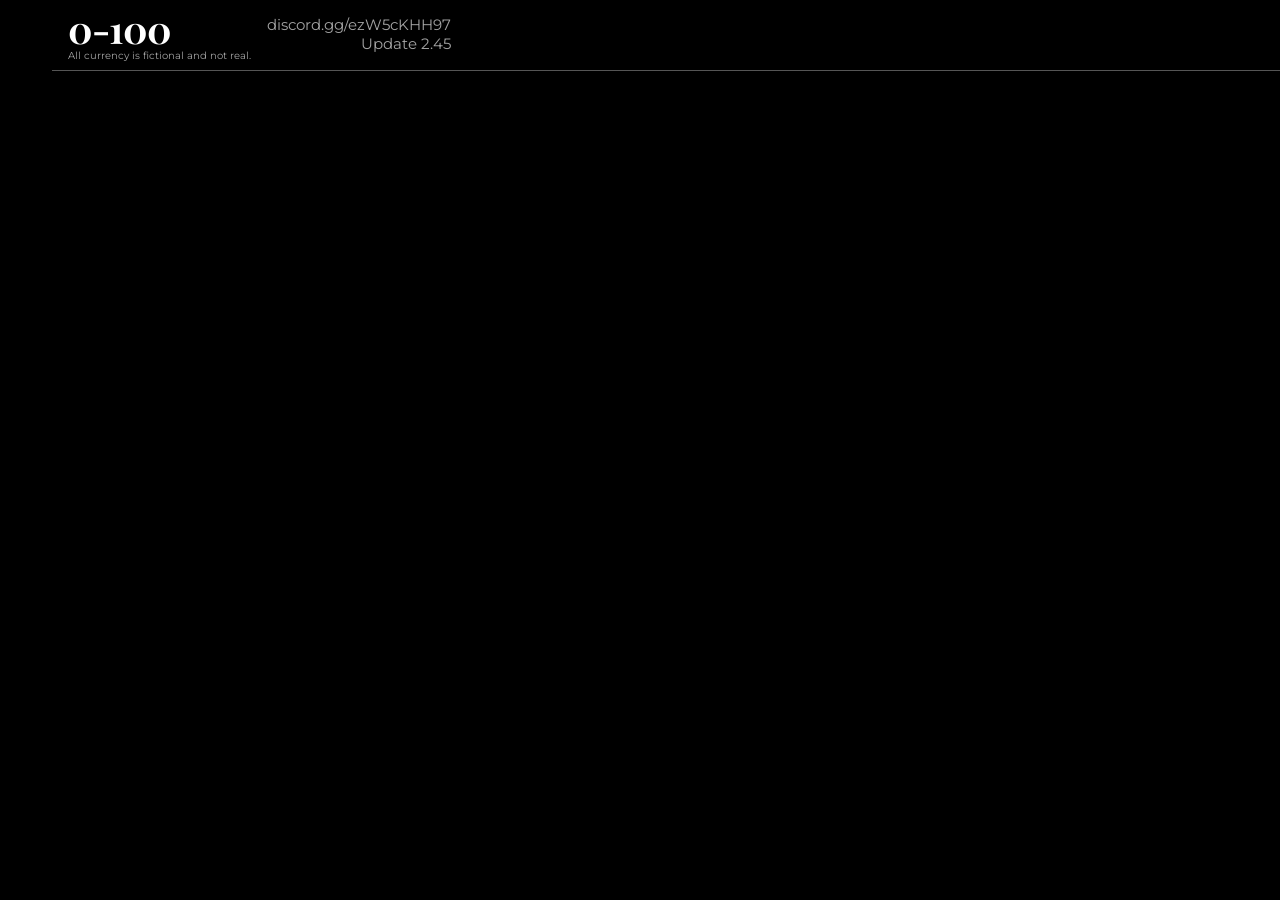
==== game.html @ 3953e7c6 "Add files via upload" ====
<!DOCTYPE html><html lang="en"><head><meta charset="utf-8"><meta name="viewport" content="width=device-width,initial-scale=1"><title>0-100</title><link rel="icon" type="image/x-icon" href="./img/icon.png">
<link rel="preconnect" href="https://fonts.googleapis.com"><link href="https://fonts.googleapis.com/css2?family=Montserrat:wght@300;400;500;800;900&family=Playfair+Display:wght@600;700;900&display=swap" rel="stylesheet">
<link rel="stylesheet" href="css/style.css"><link rel="stylesheet" href="css/update245.css"></head><body data-view="game">
<aside id="sb" class="sb" aria-label="Main menu" hidden>
<button id="sbt" class="sbi" aria-expanded="false" aria-controls="sbn" aria-label="Toggle menu"><svg viewBox="0 0 24 24" aria-hidden="true"><path d="M3 6h18M3 12h18M3 18h18" stroke="currentColor" stroke-width="3" stroke-linecap="round"/></svg><span class="sbl">Menu</span></button>
<div id="sbn" role="navigation" aria-label="Pages">
<a class="sbi" href="#" aria-label="Home"><svg viewBox="0 0 24 24" aria-hidden="true"><path d="M3 11l9-8 9 8v10h-6v-6H9v6H3z" fill="currentColor"/></svg><span class="sbl">Home</span></a>
<a class="sbi" href="#rankup" aria-label="Rank-Up"><svg viewBox="0 0 24 24" aria-hidden="true"><polyline points="2,18 8,11 12,15 20,6" fill="none" stroke="currentColor" stroke-width="3" stroke-linecap="round" stroke-linejoin="round"/><polyline points="14,5 21,5 21,12" fill="none" stroke="currentColor" stroke-width="3" stroke-linecap="round" stroke-linejoin="round"/></svg><span class="sbl">Rank-Up</span></a>
<a class="sbi" href="#dailyspin" aria-label="Daily Spin"><svg viewBox="0 0 24 24" aria-hidden="true"><circle cx="12" cy="12" r="10" fill="none" stroke="currentColor" stroke-width="2"/><path d="M12 2v20M2 12h20M5 5l14 14M19 5L5 19" stroke="currentColor" stroke-width="1.5"/></svg><span class="sbl">Daily Spin</span></a>
<a class="sbi" href="#shop" aria-label="Gem-Shop"><svg viewBox="0 0 24 24" aria-hidden="true"><path d="M3 9l2-5h14l2 5v2H3zM4 12h16v8H4z" fill="currentColor"/><rect x="9" y="14" width="6" height="6" fill="#000000"/></svg><span class="sbl">Gem-Shop</span></a>
<a class="sbi" href="#inventory" aria-label="Inventory"><svg viewBox="0 0 24 24" aria-hidden="true"><circle cx="12" cy="7" r="4.5" fill="currentColor"/><path d="M3 22c0-5 4-8 9-8s9 3 9 8z" fill="currentColor"/></svg><span class="sbl">Inventory</span></a>
<a class="sbi" href="#quests" aria-label="Quests"><svg viewBox="0 0 24 24" aria-hidden="true"><circle cx="12" cy="9" r="7" fill="currentColor"/><path d="M8 15l-2 8 6-3 6 3-2-8z" fill="currentColor"/></svg><span class="sbl">Quests</span></a></div></aside>
<nav><div class="brand"><a class="logo" href="#">0-100</a><small>All currency is fictional and not real.</small></div>
<div id="acct" class="acct" hidden><div class="hsp"><span class="tip">TIP: Press backspace to toggle between calculator and main site.</span></div><div class="ac"><button type="button" class="pl big" id="hb-user" aria-label="Account: click to change username"><span id="hb-un"></span><span id="hb-tag" class="tagline"></span><span id="hb-rank"></span></button></div>
<div class="ac"><small>Next Rank:</small><div class="pl" id="hb-next"></div></div>
<div class="hr"><div class="ac"><small>01O0coin Balance:</small><div class="pl" id="hb-bal"></div></div><div class="ac"><small>Gems:</small><div class="pl" id="hb-gems"></div></div></div></div>
<div class="brandr"><span class="url">discord.gg/ezW5cKHH97</span><span class="url ver">Update 2.45</span></div></nav>
<main id="app"></main><div id="toast"></div>
<script src="js/toggle.js"></script><script src="js/loader.js"></script></body></html>
---- css/style.css ----
:root{--bg:#000000;--side:#000000;--panel:#0a0a0a;--line:#ffffff;--mute:#a3a3a3}
*{box-sizing:border-box}
body{margin:0;padding-left:52px;background:var(--bg);color:#fff;font:400 16px/1.4 Montserrat,system-ui,sans-serif;min-height:100vh}
nav{display:flex;align-items:center;gap:16px;min-height:70px;padding:6px 20px 6px 16px;background:var(--bg);box-shadow:0 8px 20px #0006;position:sticky;top:0;z-index:5;flex-wrap:wrap}
.logo{font-size:42px;font-weight:900;letter-spacing:-2px;color:#fff;text-decoration:none}
#mid{flex:1;display:flex;justify-content:center}
.url{color:var(--mute);font-size:20px}
.pill,#un{border:3px solid var(--line);border-radius:999px;background:transparent;color:var(--line);padding:6px 26px;font:400 17px Montserrat,sans-serif;text-align:center;min-width:230px;outline:0}
#un::placeholder{color:var(--line)}#un{color:#fff}
main{padding:14px 50px 40px}
.sec{font-size:23px;font-weight:400;margin:6px 0 16px}
.welcome{text-align:center;padding-top:40px;display:flex;flex-direction:column;align-items:center;gap:16px}
.welcome h1{font-size:44px;font-weight:400;margin:0}
.welcome input{width:370px;max-width:100%;border:3px solid var(--line);border-radius:22px;background:transparent;color:#fff;font:400 24px Montserrat,sans-serif;text-align:center;padding:14px;outline:0}
.welcome input::placeholder{color:var(--line)}
.pillbtn{border:3px solid var(--line);border-radius:999px;background:transparent;color:#fff;font:400 22px Montserrat,sans-serif;padding:4px 22px;cursor:pointer;transition:.15s}.pillbtn:hover{background:#ffffff33}
.cards{display:grid;grid-template-columns:repeat(6,1fr);gap:18px}
@media(max-width:1000px){.cards{grid-template-columns:repeat(3,1fr)}}@media(max-width:600px){.cards{grid-template-columns:repeat(2,1fr)}nav .url{display:none}main{padding:12px 16px}}
.card{position:relative;aspect-ratio:270/350;border-radius:20px;overflow:hidden;color:#fff;text-decoration:none;display:flex;align-items:center;justify-content:center;transition:transform .2s,box-shadow .2s;box-shadow:0 6px 16px #0007}
.card:hover{transform:translateY(-8px) scale(1.04);box-shadow:0 16px 32px #ffffff55}
.card .big{font-size:84px;filter:drop-shadow(0 6px 6px #0006)}.card .sm{position:absolute;font-size:44px;top:14px;left:14px}
.card .nm{position:absolute;bottom:12px;left:0;right:0;text-align:center;font-weight:900;font-size:26px;text-shadow:0 3px 0 #0005}
.badge{position:absolute;top:14px;left:0;background:#fbbf24;color:#a16207;font-weight:900;font-style:normal;font-size:18px;padding:4px 14px;border-radius:0 8px 8px 0}
.c-plinko{background:url(../img/plinko.png) center/cover,linear-gradient(#8b5cf6,#d946ef 85%,#ec4899)}
.c-mines{background:url(../img/mines.png) center/cover,linear-gradient(135deg,#1d4ed8,#0ea5e9)}
.c-crash{background:url(../img/crash.png) center/cover,linear-gradient(135deg,#fcd34d 0 48%,#2563eb 48%)}
.c-chicken{background:url(../img/chicken.png) center/cover,linear-gradient(#7c3aed,#2563eb)}
.c-flip{background:url(../img/flip.png) center/cover,linear-gradient(#16a34a,#22c55e)}
.c-aviamasters{background:url(../img/aviamasters.png) center/cover,linear-gradient(#7dd3fc,#2563eb 60%,#dc2626)}
.wallet{border:3px solid var(--line);border-radius:30px;background:var(--panel);padding:18px 26px;max-width:880px}
.wtop{display:flex;align-items:center;gap:20px;flex-wrap:wrap}.wi{font-size:76px}.wtop>div{flex:1;min-width:200px}.wtop small{font-size:24px}
.big2{font-size:46px;color:var(--line);line-height:1.1}
.stats{margin-top:14px;border:3px solid var(--line);border-radius:26px;padding:12px 18px;font-size:22px;display:grid;gap:2px}
.sh{text-align:center}.pl{display:flex;gap:24px;flex-wrap:wrap;font-size:21px}
.g{color:#22c55e}.r{color:#ef4444}.stats b{font-weight:500}
.gt{font-size:44px;font-weight:300;margin:0 0 8px}
.frame{border:3px solid var(--line);border-radius:26px;padding:16px;display:flex;height:calc(100vh - 190px);min-height:560px;overflow:hidden}
.btn{background:#22c55e;color:#04210f;border:0;border-radius:10px;padding:12px 18px;font:800 15px Montserrat,sans-serif;cursor:pointer}
.btn:hover{filter:brightness(1.1)}.btn:disabled{opacity:.4;cursor:not-allowed}.btn.alt{background:#f59e0b}.btn.dim{background:#262626;color:#fff}
.play{display:grid;grid-template-columns:270px minmax(0,1fr);grid-template-rows:minmax(0,1fr);gap:16px;flex:1;width:100%;min-height:0}@media(max-width:800px){.frame{height:auto;overflow:visible}.play{grid-template-columns:1fr;grid-template-rows:auto}.stage{min-height:440px}}
.side{background:var(--panel);border-radius:14px;padding:16px;display:grid;gap:10px;align-content:start;overflow:auto;min-height:0}
.side input,.side select{padding:10px;border-radius:8px;border:1px solid #262626;background:#141414;color:#fff;width:100%;font-size:15px}
.side label{color:var(--mute);font-size:13px}.betrow{display:flex;gap:6px}.mini{background:#262626;color:#fff;border:0;border-radius:8px;padding:0 12px;cursor:pointer}
.stage{background:var(--panel);border-radius:14px;padding:14px;text-align:center;min-height:0;display:flex;flex-direction:column;justify-content:center;align-items:stretch;overflow:auto}
canvas{max-width:100%;background:#050505;border-radius:10px}.stage>canvas{flex:1 1 0;min-height:0;width:100%;object-fit:contain}
.grid5{display:grid;grid-template-columns:repeat(5,1fr);gap:8px;width:min(100%,calc(100vh - 340px),560px);min-width:240px;margin:auto}
.tile{aspect-ratio:1;border:0;border-radius:10px;background:#262626;font-size:30px;cursor:pointer}.tile:hover{background:#404040}.tile.ok{background:#14532d}.tile.bad{background:#7f1d1d}.tile.ghost{opacity:.45}
.mult{font-size:48px;font-weight:900;margin:10px 0}.lanes{display:flex;gap:6px;overflow-x:auto;padding:8px 0}
.lane{min-width:74px;height:120px;border-radius:10px;background:#1a1a1a;display:flex;flex-direction:column;align-items:center;justify-content:space-between;padding:8px;font-size:12px;color:var(--mute)}.lane span{font-size:30px}.lane.cur{outline:2px solid #22c55e}
#coin{width:clamp(130px,24vmin,240px);height:clamp(130px,24vmin,240px);margin:20px auto;border-radius:50%;background:radial-gradient(#fde047,#d97706);display:flex;align-items:center;justify-content:center;font-size:clamp(54px,10vmin,100px);font-weight:900;color:#78350f}
#coin.spin{animation:fl .7s}@keyframes fl{to{transform:rotateY(1080deg)}}
.hist{color:var(--mute);font-size:13px;margin-top:8px}
#toast{position:fixed;bottom:24px;left:50%;transform:translate(-50%,30px);background:var(--panel);border:2px solid var(--line);padding:12px 20px;border-radius:12px;opacity:0;transition:.25s;pointer-events:none;z-index:30}#toast.on{opacity:1;transform:translate(-50%,0)}
@media(prefers-reduced-motion:reduce){*{animation:none!important;transition:none!important}}

.c-doubleornothing{background:url(../img/doubleornothing.png) center/cover,linear-gradient(#86efac,#16a34a)}
.c-blackjack{background:url(../img/blackjack.png) center/cover,linear-gradient(#171717,#0f766e)}
.card .nm{padding:0 6px;line-height:1.05;font-size:22px}
.brand{display:flex;flex-direction:column;line-height:1}.brand small{font-size:10px;color:var(--mute);margin-top:3px;white-space:nowrap}
.logo{font-size:38px}
.c-cases{background:url(../img/cases.png) center/cover,linear-gradient(135deg,#f59e0b,#92400e)}
.felt{background:repeating-linear-gradient(45deg,rgba(255,255,255,.03) 0 2px,transparent 2px 5px),radial-gradient(ellipse at 50% 40%,#1f8a52 0%,#14633f 55%,#0b3b27 100%);box-shadow:inset 0 0 70px #000a}

[hidden]{display:none!important}
.sb{position:fixed;left:0;top:0;bottom:0;width:52px;background:var(--side);transition:width .25s ease;overflow:hidden;z-index:30;padding-top:12px}.sb.open{width:196px;box-shadow:6px 0 24px #000a}
.sbi{display:flex;align-items:center;gap:14px;height:46px;padding:0 13px;color:#fff;text-decoration:none;background:none;border:0;font:500 20px Montserrat,sans-serif;cursor:pointer;width:100%;white-space:nowrap}
.sbi svg{width:26px;height:26px;flex:none}.sbi:hover{background:#ffffff14}.sbi:focus-visible{outline:2px solid #fff;outline-offset:-2px}.sbl{opacity:0;transition:opacity .2s}.sb.open .sbl{opacity:1}
.brand{display:flex;flex-direction:column;line-height:1}.brand small{font-size:10px;color:var(--mute);margin-top:3px;white-space:nowrap}
.acct{flex:1;display:flex;gap:14px;justify-content:center;align-items:flex-end;flex-wrap:wrap}.ac{display:flex;flex-direction:column;align-items:center}.ac small{font-size:12px;color:#e5e5e5}
.pl{border:2px solid var(--line);border-radius:999px;padding:2px 18px;font-size:13px;font-weight:700;color:var(--line);min-width:150px;text-align:center}.pl.big{min-width:200px;display:flex;flex-direction:column;padding:2px 14px}
#hb-un{background:transparent;border:0;color:#fff;font:700 14px Montserrat,sans-serif;text-align:center;outline:0;width:100%}#hb-rank{font-size:12px}#hb-rank em{font-style:normal;color:#f59e0b;font-size:10px}
.rk{-webkit-background-clip:text;background-clip:text;color:transparent;font-weight:900;letter-spacing:1px}.url{font-size:15px}
.dash{display:grid;grid-template-columns:minmax(0,1.5fr) minmax(0,1fr) minmax(0,1fr);gap:16px;margin-top:22px;align-items:start}@media(max-width:1000px){.dash{grid-template-columns:1fr}}
.dp h3{font-size:15px;font-weight:400;margin:0 0 8px}.dp .inner{border:3px solid var(--line);border-radius:26px;background:var(--panel);padding:14px 16px}.dp.bigp,.dp.reqs,.dp.allr,.dp.dpg{border:3px solid var(--line);border-radius:26px;background:var(--panel);padding:16px 20px}
.wtop{gap:12px}.wtop .wi{font-size:38px}.big2{font-size:30px}.pillbtn.sm{font-size:12px;padding:3px 12px}.stats{font-size:14px;margin-top:10px;border-radius:16px;padding:10px 14px}
.rrow{display:flex;justify-content:space-between;align-items:center;gap:10px}.rrow small,.rtop small{color:#e5e5e5;font-size:12px}.rq{text-align:center;font-size:14px;margin:6px 0}
.pb{position:relative;height:24px;border:2px solid #7fd6b5;border-radius:999px;background:#0b2b2b;margin:6px 0;overflow:hidden}.pb i{position:absolute;left:0;top:0;bottom:0;background:linear-gradient(#34d39b,#0f8a66)}.pb span{position:relative;display:block;text-align:center;font-size:12px;line-height:20px;font-weight:700}
.rubtn{display:block;width:100%;margin:10px 0;padding:10px;border:0;border-radius:16px;background:linear-gradient(#fff2b3,#ffc84a);color:#111;font:900 20px Montserrat,sans-serif;cursor:pointer}.rubtn:disabled{filter:grayscale(1) brightness(.5);cursor:not-allowed}.rubtn.big{font-size:42px;padding:16px;border-radius:26px}
.mline{font-size:12px;color:#ffffff;text-align:center;margin:4px 0}.hw{width:min(100%,240px);margin:0 auto}
.spinlink,.spinbtn{display:block;text-align:center;text-decoration:none;color:#fff;font:700 13px Montserrat,sans-serif;border:2px solid #7fd6b5;border-radius:999px;padding:6px 10px;background:linear-gradient(#2e9d86,#1b6b5c);margin-top:10px;cursor:pointer}.spinlink.off,.spinbtn.off{filter:grayscale(1) brightness(.6)}
.wh{position:relative;width:100%;aspect-ratio:1;padding-top:14px}.wsp{width:100%;height:100%}.wcv{width:100%;height:100%;background:none;transition:filter .4s}.wh.ready .wcv{filter:drop-shadow(0 0 16px #fde047aa)}.wh.locked .wcv{filter:grayscale(1) brightness(.55)}
.wp{position:absolute;top:0;left:50%;margin-left:-14px;width:0;height:0;border:14px solid transparent;border-top:26px solid #fff;z-index:2;filter:drop-shadow(0 2px 3px #000)}.wbase{display:none}
.dpg{display:grid;grid-template-columns:1fr minmax(260px,420px) 1fr;gap:20px;align-items:center;font-size:20px}@media(max-width:900px){.dpg{grid-template-columns:1fr}}.dright{text-align:center;color:#d4d4d4;font-size:18px}.dleft p{font-size:22px}
.dcen{text-align:center}.spinbtn{font:900 34px Montserrat,sans-serif;color:#111;border:3px solid #ffffff;border-radius:30px;background:linear-gradient(#fff2b3,#ffc84a);padding:12px;margin-top:14px;width:100%}.spinbtn:disabled{filter:grayscale(1) brightness(.55);cursor:not-allowed;font-size:20px}
.rpg{display:grid;grid-template-columns:minmax(0,1.2fr) minmax(0,1fr);gap:20px}@media(max-width:1000px){.rpg{grid-template-columns:1fr}}
.rtop{display:flex;align-items:center;gap:14px;flex-wrap:wrap;justify-content:space-between}.rtop .tr{text-align:right}.arw{font-size:34px;color:#ffffff}.mm{font-size:12px;color:#ffffff}.warn{font-size:15px;text-align:center}.warn .red{color:#ef4444}
.reqs{font-size:14px;line-height:1.7}.reqs b{font-size:14px;letter-spacing:0}.allr .ar{display:flex;align-items:center;gap:10px;margin:4px 0}.allr .ar span{font-size:18px;margin-left:6px}.allr .ar.cur{outline:2px solid #fde68a;border-radius:12px;padding:2px 8px}
.mo{position:fixed;inset:0;background:#000000d9;z-index:60;display:flex;align-items:center;justify-content:center;overflow:auto;padding:16px}.mb{max-width:560px;width:100%;display:grid;gap:12px;text-align:center}
.dt{background:#0a0a0a;border:2px solid var(--line);border-radius:20px;padding:6px 14px;font-weight:800}.dbx{background:#0a0a0a;border:2px solid var(--line);border-radius:26px;padding:14px 18px;font-size:16px;overflow-wrap:anywhere}.dbx a{color:#fff}
.dgo,.dnv{border:2px solid;border-radius:20px;padding:12px;font:700 18px Montserrat,sans-serif;cursor:pointer}.dgo{background:linear-gradient(#d4f8d4,#7bd88f);border-color:#9be6aa;color:#102}.dnv{background:linear-gradient(#ffc9c9,#f87171);border-color:#fca5a5;color:#111;font-size:14px}
.rdisc{background:#0a0a0a;border:2px solid #ef4444;border-radius:20px;padding:18px;font-size:18px;font-weight:700}.mbtns{display:flex;gap:10px;justify-content:center}
.ru{position:fixed;inset:0;z-index:70;display:flex;align-items:center;justify-content:center;opacity:0;transition:opacity .4s;overflow:hidden}.ru.go{opacity:1}.rubg{position:absolute;inset:0}.rucont{position:relative;text-align:center;display:grid;gap:6px;justify-items:center}
.rucont h2{font-size:48px;margin:0}.rub{grid-area:1/1}.ru .rub.old{animation:ruo 1.1s ease forwards}.ru .rub.new{opacity:0;animation:run 1.2s .8s ease forwards}.rucont>*:not(.rub){margin-top:0}
@keyframes ruo{to{transform:scale(.3) rotate(120deg);opacity:0}}@keyframes run{0%{transform:scale(.2) rotate(-90deg);opacity:0}60%{transform:scale(1.2);filter:drop-shadow(0 0 30px #fff)}to{transform:scale(1);opacity:1;filter:drop-shadow(0 0 18px #fff8)}}
@media(max-width:700px){main{padding:12px 12px}.sb{width:44px}body{padding-left:44px}.acct{justify-content:flex-start}}
.rpg>*,.dash>*{min-width:0}.allr .ar{flex-wrap:wrap}
@media(max-width:700px){.allr .rk{font-size:clamp(16px,6.5vw,30px)!important}.rubtn.big{font-size:28px}.rtop .rk{font-size:24px!important}.dpg{font-size:16px}}
.wh{overflow:hidden}
/* ===== v2 additions ===== */
.cos{-webkit-background-clip:text;background-clip:text;color:transparent;font-weight:900}.cos0{color:#fff;font-weight:700}.notag{color:#ffffff;font-size:11px;font-weight:700}
.cos.anx{background-size:300% 100%;animation:cosx 4s linear infinite}.cos.any{background-size:100% 300%;animation:cosy 3s linear infinite}
@keyframes cosx{to{background-position:300% 0}}@keyframes cosy{to{background-position:0 300%}}.cos.anx[style*="#000000"]{filter:drop-shadow(0 0 1px #aaa)}
@media(prefers-reduced-motion:reduce){.cos.anx,.cos.any{animation:none}}
#hb-user{background:none;cursor:pointer;font-family:inherit}.pl.big{min-width:210px;padding:1px 14px;line-height:1.25}#hb-un{font-size:14px;font-weight:700}.tagline{font-size:12px}#hb-gems{display:flex;align-items:center;justify-content:center;gap:4px;min-width:80px}
.gic{vertical-align:middle}.gmrow{display:flex;align-items:center;gap:6px;font-size:20px;color:#e9c9ff}.who{margin:8px 0;font-size:16px}.who .notag{font-size:12px}
.dash2{display:grid;grid-template-columns:1fr 1fr;gap:16px;margin-top:16px}@media(max-width:900px){.dash2{grid-template-columns:1fr}}.qm{margin-bottom:6px}.qm small{font-size:12px;color:#e5e5e5}.rs{font-size:11px;color:#ffffff}
.c-guessthecup{background:url(../img/guessthecup.png) center/cover,linear-gradient(#171717,#0f766e)}
.lined{display:flex;align-items:center;gap:10px;font-weight:400;font-size:20px;color:#ffffff;margin:6px 0 8px}.lined::after{content:"";flex:1;height:3px;background:var(--line);border-radius:2px}
.gemchip{position:absolute;right:18px;top:14px;display:flex;align-items:center;gap:6px;background:linear-gradient(#f3d6ff,#d58cff);color:#3b0764;font-weight:900;border-radius:999px;padding:4px 14px;font-size:18px}main{position:relative}
.sprev{display:flex;align-items:center;justify-content:center;text-align:center;font-weight:900;font-size:18px;min-height:46px;border:2px solid var(--line);border-radius:22px;background:var(--panel);padding:6px 10px;overflow-wrap:anywhere}
.sname{border:2px solid var(--line);border-radius:18px;padding:3px 8px;font-weight:700;color:#d4d4d4;font-size:14px;background:var(--panel)}.rar{font-size:11px;font-weight:900}
.buy,.eqb,.sellb,.savb,.rstb,.cnb,.qb{font-family:Montserrat,sans-serif;font-weight:900;cursor:pointer;border-radius:18px;border:2px solid #ffffff}.buy{background:linear-gradient(#e4ffd6,#8fe88f);color:#102;font-size:15px;padding:6px;line-height:1.1}.buy.owned,.buy:disabled{filter:grayscale(1) brightness(.6);cursor:not-allowed}
.shrow{display:grid;grid-template-columns:minmax(0,1.5fr) minmax(0,1fr);gap:18px}@media(max-width:900px){.shrow{grid-template-columns:1fr}}.sgrid3{display:grid;grid-template-columns:repeat(3,1fr);gap:12px}.sgrid2{display:grid;grid-template-columns:repeat(2,1fr);gap:10px}
.sc{display:grid;gap:6px;text-align:center}.sc.big .sprev{min-height:150px;font-size:26px}.sc s{opacity:.6}.shbot{display:grid;grid-template-columns:minmax(0,1.1fr) minmax(0,1fr);gap:16px;margin-top:14px}@media(max-width:800px){.shbot{grid-template-columns:1fr}}
.dp.shopp,.dp.conv,.dp.rot,.dp.invp,.dp.qp2{border:3px solid var(--line);border-radius:26px;background:var(--panel);padding:14px 18px}.conv,.rot{text-align:center;font-size:18px}.cvt{font-size:22px;border:2px solid var(--line);border-radius:22px;padding:4px;margin:6px 0}.cvrow{display:flex;gap:8px;justify-content:center}.cvrow input{width:90px;text-align:center;padding:6px;border-radius:12px;border:2px solid var(--line);background:#141414;color:#fff;font-size:18px}
.sellg{width:100%;font:900 20px Montserrat,sans-serif;border:2px solid #fca5a5;border-radius:22px;background:linear-gradient(#ff9a9a,#ff6a6a);padding:8px;cursor:pointer}.prevbtn{width:100%;font:900 24px Montserrat,sans-serif;border:3px solid #f3b6ff;border-radius:22px;background:linear-gradient(#ee9bff,#be0bb1);color:#fff;padding:8px;cursor:pointer}.clock{font-size:60px}
.invp{display:grid;grid-template-columns:minmax(0,2fr) minmax(220px,1fr);gap:20px}@media(max-width:900px){.invp{grid-template-columns:1fr}}.igrid{display:grid;grid-template-columns:repeat(auto-fill,minmax(150px,1fr));gap:10px;margin-bottom:12px}.ic{display:grid;gap:6px;text-align:center}
.eqb.eq{background:linear-gradient(#e4ffd6,#8fe88f);color:#102}.eqb.un{background:linear-gradient(#ff8080,#b91c1c);color:#fff}.eqb,.sellb{padding:6px;font-size:15px}.sellb{background:linear-gradient(#ff8080,#b91c1c);color:#fff;font-size:13px;padding:4px}
.invr{text-align:center}.build{border:3px solid var(--line);border-radius:26px;padding:12px;font-size:22px;margin-bottom:10px}.build small{color:#f59e0b;font-size:11px}.savb{display:block;width:100%;background:linear-gradient(#e4ffd6,#8fe88f);color:#102;font-size:22px;padding:8px;margin-bottom:8px}.savb:disabled{filter:grayscale(1) brightness(.6);cursor:not-allowed}.rstb,.cnb{display:block;width:100%;background:linear-gradient(#e5e7eb,#6b7280);color:#111;font-size:18px;padding:8px;margin-bottom:8px}.none{color:#ffffff}
.qgrid{display:flex;flex-wrap:wrap;gap:12px;margin-bottom:14px}.qc{position:relative;width:min(100%,190px);display:grid;gap:6px;text-align:center;transition:transform .6s,opacity .6s,filter .6s}.qn{border:3px solid var(--line);border-radius:30px;background:var(--panel);padding:14px 10px;min-height:150px;display:flex;align-items:center;justify-content:center;font-size:20px;font-weight:800}
.qp{border:2px solid var(--line);border-radius:12px;font-size:12px;font-weight:700;padding:2px 6px;background:var(--panel)}.qp.ok{background:#9ce89c;color:#102}.qb{padding:10px;font-size:15px}.qb.claim{background:linear-gradient(#e4ffd6,#8fe88f);color:#102}.qb.off,.qb.done{background:#a3a3a3;color:#fff}.qr{border:2px solid var(--line);border-radius:12px;font-size:12px;font-weight:700;padding:2px}
.qc.claiming{transform:scale(.94);opacity:.7;filter:grayscale(.6)}.qc.claimed{opacity:.6;filter:grayscale(.5)}.qpop{position:absolute;left:50%;top:30%;transform:translateX(-50%);background:#0a0a0a;border:2px solid #d58cff;border-radius:16px;padding:6px 14px;font-weight:900;font-size:20px;z-index:9;animation:qp 1.2s ease forwards}@keyframes qp{to{transform:translate(-50%,-40px);opacity:0}}
.mb.wide{max-width:980px}.chead{display:flex;justify-content:space-between;align-items:center}.cht{border:2px solid var(--line);border-radius:999px;padding:4px 18px;color:#ffffff;font-weight:700}.xbtn{background:linear-gradient(#ff6a6a,#e11);color:#fff;border:2px solid #fca5a5;border-radius:999px;padding:4px 30px;font:900 20px Montserrat,sans-serif;cursor:pointer}
.cfil{display:flex;gap:14px;align-items:center;flex-wrap:wrap;font-size:13px}.cfil select{background:#141414;color:#fff;border:1px solid #262626;border-radius:8px;padding:4px}.pvo{color:#f59e0b;font-weight:700}.cprev{border:2px solid var(--line);border-radius:16px;padding:8px;font-size:20px;margin:8px 0}
.cgrid{display:grid;grid-template-columns:minmax(0,1fr) minmax(0,1.5fr);gap:14px}@media(max-width:800px){.cgrid{grid-template-columns:1fr}}.cp{border:3px solid var(--line);border-radius:26px;background:var(--panel);padding:12px}.cp h3{margin:0;font-weight:400;color:#ffffff}.cgr h4{margin:8px 0 2px}.ce{display:block;margin:2px auto;background:none;border:0;cursor:pointer;font:900 16px Montserrat,sans-serif;padding:2px 6px;border-radius:8px}.ce:hover,.ce:focus-visible{background:#ffffff1a;outline:none}.ce .cos{font-size:16px}
.bought{display:grid;gap:6px;justify-items:center}.bought .bt{font-size:22px;font-weight:900;margin:0}.bn{font-size:34px}.gcount{font-size:24px}.eq{color:#4ade80;font-weight:900}.dbx.big{font-size:20px}
.rank .spendg,.spendg{font-size:20px}.gembtn{display:block;text-align:center;text-decoration:none;font:900 26px Montserrat,sans-serif;border:3px solid #f3b6ff;border-radius:26px;background:linear-gradient(#f9d6ff,#d58cff);color:#111;padding:10px;margin-top:10px}.allr .ar span{font-size:17px}
@media(max-width:700px){.pl.big{min-width:170px}.gemchip{position:static;display:inline-flex;margin-bottom:8px}}
#hb-user{display:flex;flex-direction:column;justify-content:center;align-items:center;height:auto;align-self:flex-end;line-height:1.2;border-radius:22px;padding:3px 14px}#hb-user span{display:block}
.sc.big .sprev{font-size:clamp(14px,1.9vw,24px);overflow-wrap:normal;word-break:normal}
#hb-user{height:56px;box-sizing:border-box;gap:0}
.sgrid3>*,.sgrid2>*{min-width:0}@media(max-width:700px){.sgrid3{grid-template-columns:1fr}.sc.big .sprev{overflow-wrap:anywhere;font-size:18px;min-height:90px}.sgrid2{grid-template-columns:1fr 1fr}.sgrid2 .sprev{font-size:14px;overflow-wrap:anywhere}}

/* ===== Update 2.0 ===== */
.brandr{display:flex;flex-direction:column;align-items:flex-end;line-height:1.25}.brandr .url{white-space:nowrap}@media(max-width:600px){.brandr{display:none}}
/* middle account bar: consistent text sizing for name / tag / rank */
#hb-user{height:auto;min-height:56px;padding:3px 14px;gap:0;line-height:1.2}
#hb-un,.tagline,#hb-rank{display:block;line-height:1.25;white-space:nowrap}
#hb-un{font-size:14px}.tagline{font-size:12px}#hb-rank{font-size:12px;font-weight:700}
#hb-rank .rk{display:inline-block;font-size:12px;letter-spacing:.5px;line-height:1.25;padding-bottom:1px}
#hb-rank em{display:inline-block;margin-left:6px;font-size:10px;font-weight:700}
.pl.pt{min-width:0;white-space:nowrap;font-size:12px;padding:2px 14px}
.acct{gap:10px 12px}
/* gem shop clock */
.clock{width:84px;height:84px;display:block;margin:6px auto}.clock .cf{fill:#f8fafc;stroke:var(--line);stroke-width:4}.clock .ct{stroke:#262626;stroke-width:2}.clock .ct.q{stroke-width:3.5}
.clock line{transform-box:view-box;transform-origin:50px 50px;stroke-linecap:round}.clock .hh{stroke:#000000;stroke-width:5}.clock .mh{stroke:#000000;stroke-width:3.5}.clock .sh{stroke:#ef4444;stroke-width:2;transition:transform 1s linear}
.clock .hh,.clock .mh{transition:transform 1s linear}.clock .cc{fill:#ef4444}
/* gradient / tag preview: compact so the header, close button and filters fit at 100% zoom; only the lists scroll */
.mb.wide{max-width:860px;max-height:calc(100vh - 32px);display:flex;flex-direction:column;gap:8px;overflow:hidden}
.mb.wide #cbody{display:flex;flex-direction:column;gap:6px;min-height:0;flex:1}
.mb.wide .cgrid{overflow:auto;min-height:0;flex:1;gap:10px;padding-right:2px}
.mb.wide .cht{font-size:14px;padding:2px 14px}.mb.wide .xbtn{font-size:15px;padding:2px 22px}
.mb.wide .cfil{font-size:12px;gap:10px}.mb.wide .cprev{font-size:16px;padding:4px 8px;margin:2px 0}
.mb.wide .cp{padding:8px 10px;border-radius:20px}.mb.wide .cp h3{font-size:15px}.mb.wide .ce,.mb.wide .ce .cos{font-size:14px}
/* clear spacing between rarity tiers */
.cgr+.cgr{margin-top:16px;padding-top:12px;border-top:2px solid #ffffff44}.cgr h4{margin:0 0 6px;letter-spacing:1px}.cgr .ce{margin:4px auto}
@media(min-width:1000px){.acct{flex-wrap:nowrap;gap:8px}.acct .pl{min-width:0;padding:2px 12px}.acct .pl.big{min-width:170px}.acct .pl.pt{font-size:11px;padding:2px 10px}.acct .ac:nth-child(3){min-width:0}}
.ct.r-Secret i{filter:drop-shadow(0 0 8px #fff) drop-shadow(0 0 3px #fff)}
/* v2.25 Rank Expansion I: two-page Rank-Up with a sliding transition */
.rpn{display:flex;gap:10px;margin:0 0 14px}.rpb{font:700 15px Montserrat,sans-serif;color:#fff;background:transparent;border:2px solid var(--line);border-radius:999px;padding:6px 20px;cursor:pointer;transition:background .25s,color .25s,transform .25s}
.rpb:hover{transform:translateY(-2px);background:#ffffff22}.rpb.on{background:#fff;color:#000}.rpb:focus-visible{outline:3px solid #fff;outline-offset:2px}
.rpv{overflow:hidden}.rpt{display:flex;transition:transform .55s cubic-bezier(.65,0,.35,1)}.rpp{flex:0 0 100%;min-width:0;transition:opacity .45s}.rpp[inert]{opacity:0;pointer-events:none}
.bdg{display:inline-block;vertical-align:middle}img.bdg{object-fit:contain}
@media(prefers-reduced-motion:reduce){.rpt,.rpp,.rpb{transition:none}}
/* v2.25 black-and-white redesign: palette tokens, Playfair Display headings, smooth hover effects */
:root{--bg:#000;--side:#000;--panel:#0a0a0a;--line:#fff;--mute:#a3a3a3;--serif:'Playfair Display',Georgia,'Times New Roman',serif}
html{background:#000}body{background:#000;color:#fff}nav{background:#000;box-shadow:0 1px 0 #ffffff55}
h1,h2,h3,.sec,.gt,.logo,.welcome h1,.cs-odds h3,.dp h3,.cp h3{font-family:var(--serif);font-weight:700;color:#fff;letter-spacing:0}
.logo{letter-spacing:-1px}.sb{background:#000;border-right:1px solid #ffffff55}
.btn,.rubtn,.spinbtn,.gembtn,.buy,.qb{background:#fff;color:#000;border:2px solid #fff;transition:background .25s,color .25s,transform .25s,box-shadow .25s}
.btn:hover:not(:disabled),.rubtn:hover:not(:disabled),.spinbtn:hover:not(:disabled),.gembtn:hover,.buy:hover:not(:disabled),.qb:hover:not(:disabled){background:#000;color:#fff;transform:translateY(-2px);box-shadow:0 6px 18px #ffffff40}
.btn:active:not(:disabled){transform:translateY(0)}.btn:disabled,.rubtn:disabled,.spinbtn:disabled{filter:none;opacity:.45;cursor:not-allowed}
.btn.dim,.mini,.pillbtn,.eqb,.sellb,.savb,.rstb,.cnb{background:transparent;color:#fff;border:2px solid #fff;transition:background .25s,color .25s,transform .25s}
.btn.dim:hover,.mini:hover,.eqb:hover,.sellb:hover,.savb:hover,.rstb:hover,.cnb:hover{background:#fff;color:#000;transform:translateY(-1px)}
.sbi{transition:background .25s,padding-left .25s}.sbi:hover{background:#ffffff26;padding-left:17px}.sbi svg{transition:transform .25s}.sbi:hover svg{transform:scale(1.12)}
.card{border:2px solid #ffffff66;transition:transform .3s,box-shadow .3s,border-color .3s}
.card:hover{transform:translateY(-8px) scale(1.03);border-color:#fff;box-shadow:0 16px 32px #ffffff33}.dp .inner,.dp.bigp,.dp.reqs,.dp.allr,.dp.dpg,.cp,.frame{background:#0a0a0a;border-color:#fff}
input,select,textarea{background:#000;color:#fff;border:2px solid #ffffffaa;transition:border-color .25s,box-shadow .25s}input:hover,select:hover{border-color:#fff}input:focus-visible,select:focus-visible{border-color:#fff;box-shadow:0 0 0 3px #ffffff55;outline:0}
a:focus-visible,button:focus-visible{outline:3px solid #fff;outline-offset:2px}
@media(prefers-reduced-motion:reduce){*,*::before,*::after{animation-duration:.001ms!important;animation-iteration-count:1!important;transition-duration:.001ms!important;scroll-behavior:auto!important}.btn:hover,.card:hover,.sbi:hover,.sbi:hover svg{transform:none}}
img.bdg{
  object-fit: contain;
  width: 1.35em;
  height: 1.35em;
  min-width: 60px;
  min-height: 60px;
  transform: scale(1.35);
  transform-origin: center center;
}
/* ===== Update 2.4 ===== */
/* header: [spacer] [name/tag/rank] [next rank] ... [balance][gems] (right). Nothing wraps inside a pill. */
.acct{flex:1;min-width:0;display:flex;align-items:flex-end;justify-content:flex-start;gap:12px;flex-wrap:nowrap}
.acct .hsp{flex:1 1 0}.acct .hr{flex:1 1 0;display:flex;justify-content:flex-end;align-items:flex-end;gap:10px}
.acct .ac{flex:none}.acct .pl,.acct .ac small{white-space:nowrap}.acct .pl{min-width:0;padding:2px 14px}.acct .pl.big{min-width:170px}
#hb-gems{min-width:70px}#hb-bal{min-width:110px}#hb-next .rk{white-space:nowrap}
@media(max-width:1100px){.acct{flex-wrap:wrap;justify-content:center}.acct .hsp{display:none}.acct .hr{flex:none}}
/* homepage playtime panel */
.ptp{margin-top:16px}.ptp .inner{padding:10px 16px}.ptv{font-size:clamp(14px,1.6vw,20px);font-weight:700;text-align:center;overflow-wrap:anywhere}
/* quests: longer names fit their cards */
.qc{width:min(100%,230px)}.qn{font-size:17px;padding:12px 10px}.qp{font-size:11px}
/* sidebar about:blank toggle */
.sbcl{position:absolute;left:0;bottom:12px;font-size:15px}.sbcl.on{color:#4ade80}.sb{padding-bottom:64px}
/* ranks: names/icons/cash never split across lines at 100% zoom (containers scale the type; very narrow containers may wrap) */
.rk{white-space:nowrap}
.dp.rkp,.dp.bigp,.dp.allr{container-type:inline-size}
.rkp .rrow>div,.rtop>div{min-width:0}
.rkp .rrow .rk{font-size:clamp(14px,6cqw,30px)}
.rtop{flex-wrap:nowrap;gap:10px}.rtop .rk{font-size:clamp(13px,3cqw,34px)!important}.rtop .bdg{flex:none}.rtop .arw{flex:none}
@container (max-width:560px){.rtop{flex-wrap:wrap}}
.allr .ar{flex-wrap:nowrap}.allr .ar .rk{font-size:min(var(--f,22px),4.4cqw)}.allr .ar span{white-space:nowrap;flex:none}.allr .ar .bdg,.allr .ar .gic{flex:none}
@container (max-width:420px){.allr .ar{flex-wrap:wrap}}
.reqs .rqr{display:flex;flex-wrap:wrap;column-gap:8px;align-items:baseline}.reqs .rqn,.reqs .rqv{white-space:nowrap}
@media(max-width:700px){.allr .rk{font-size:min(var(--f,22px),4.4cqw)!important}.rtop .rk{font-size:clamp(13px,3cqw,34px)!important}}
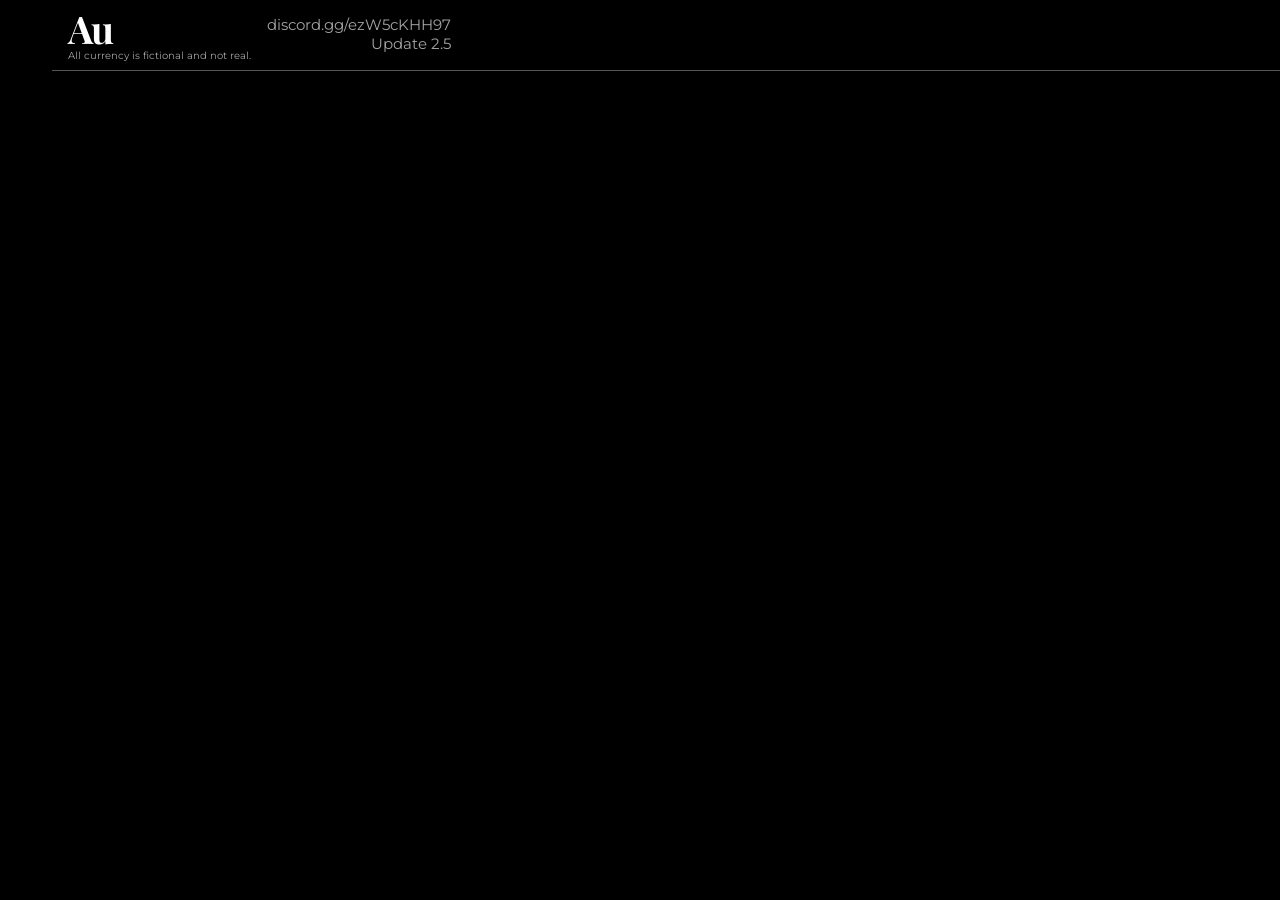
==== commit 24ab8110: "Add files via upload" ====
--- a/game.html
+++ b/game.html
@@ -1,6 +1,6 @@
-<!DOCTYPE html><html lang="en"><head><meta charset="utf-8"><meta name="viewport" content="width=device-width,initial-scale=1"><title>0-100</title><link rel="icon" type="image/x-icon" href="./img/icon.png">
+<!DOCTYPE html><html lang="en"><head><meta charset="utf-8"><meta name="viewport" content="width=device-width,initial-scale=1"><title>Au</title><link rel="icon" type="image/x-icon" href="./img/icon.png">
 <link rel="preconnect" href="https://fonts.googleapis.com"><link href="https://fonts.googleapis.com/css2?family=Montserrat:wght@300;400;500;800;900&family=Playfair+Display:wght@600;700;900&display=swap" rel="stylesheet">
-<link rel="stylesheet" href="css/style.css"><link rel="stylesheet" href="css/update245.css"></head><body data-view="game">
+<link rel="stylesheet" href="css/style.css"><link rel="stylesheet" href="css/update245.css"><link rel="stylesheet" href="css/update25.css"></head><body data-view="game">
 <aside id="sb" class="sb" aria-label="Main menu" hidden>
 <button id="sbt" class="sbi" aria-expanded="false" aria-controls="sbn" aria-label="Toggle menu"><svg viewBox="0 0 24 24" aria-hidden="true"><path d="M3 6h18M3 12h18M3 18h18" stroke="currentColor" stroke-width="3" stroke-linecap="round"/></svg><span class="sbl">Menu</span></button>
 <div id="sbn" role="navigation" aria-label="Pages">
@@ -10,10 +10,10 @@
 <a class="sbi" href="#shop" aria-label="Gem-Shop"><svg viewBox="0 0 24 24" aria-hidden="true"><path d="M3 9l2-5h14l2 5v2H3zM4 12h16v8H4z" fill="currentColor"/><rect x="9" y="14" width="6" height="6" fill="#000000"/></svg><span class="sbl">Gem-Shop</span></a>
 <a class="sbi" href="#inventory" aria-label="Inventory"><svg viewBox="0 0 24 24" aria-hidden="true"><circle cx="12" cy="7" r="4.5" fill="currentColor"/><path d="M3 22c0-5 4-8 9-8s9 3 9 8z" fill="currentColor"/></svg><span class="sbl">Inventory</span></a>
 <a class="sbi" href="#quests" aria-label="Quests"><svg viewBox="0 0 24 24" aria-hidden="true"><circle cx="12" cy="9" r="7" fill="currentColor"/><path d="M8 15l-2 8 6-3 6 3-2-8z" fill="currentColor"/></svg><span class="sbl">Quests</span></a></div></aside>
-<nav><div class="brand"><a class="logo" href="#">0-100</a><small>All currency is fictional and not real.</small></div>
-<div id="acct" class="acct" hidden><div class="hsp"><span class="tip">TIP: Press backspace to toggle between calculator and main site.</span></div><div class="ac"><button type="button" class="pl big" id="hb-user" aria-label="Account: click to change username"><span id="hb-un"></span><span id="hb-tag" class="tagline"></span><span id="hb-rank"></span></button></div>
+<nav><div class="brand"><a class="logo" href="#">Au</a><small>All currency is fictional and not real.</small></div>
+<div id="acct" class="acct" hidden><div class="hsp"><span class="tip">TIP: Press right shift to toggle between calculator and main site.</span></div><div class="ac"><button type="button" class="pl big" id="hb-user" aria-label="Account: click to change username"><span id="hb-un"></span><span id="hb-tag" class="tagline"></span><span id="hb-rank"></span></button></div>
 <div class="ac"><small>Next Rank:</small><div class="pl" id="hb-next"></div></div>
 <div class="hr"><div class="ac"><small>01O0coin Balance:</small><div class="pl" id="hb-bal"></div></div><div class="ac"><small>Gems:</small><div class="pl" id="hb-gems"></div></div></div></div>
-<div class="brandr"><span class="url">discord.gg/ezW5cKHH97</span><span class="url ver">Update 2.45</span></div></nav>
+<div class="brandr"><span class="url">discord.gg/ezW5cKHH97</span><span class="url ver">Update 2.5</span></div></nav>
 <main id="app"></main><div id="toast"></div>
 <script src="js/toggle.js"></script><script src="js/loader.js"></script></body></html>
--- a/css/update245.css
+++ b/css/update245.css
@@ -0,0 +1,4 @@
+/* v2.45: Backspace tip (left of username/tag/rank) + long reward lines on the Rank-Up pages */
+.tip{display:block;max-width:250px;font-size:11px;line-height:1.3;color:var(--mute);text-align:left}
+@media(max-width:1100px){.acct .hsp{display:block;flex:1 0 100%;order:-1;text-align:center}.tip{max-width:none;text-align:center}}
+.allr .ar span.sm{font-size:12px;white-space:normal;flex:0 1 auto;min-width:0}
